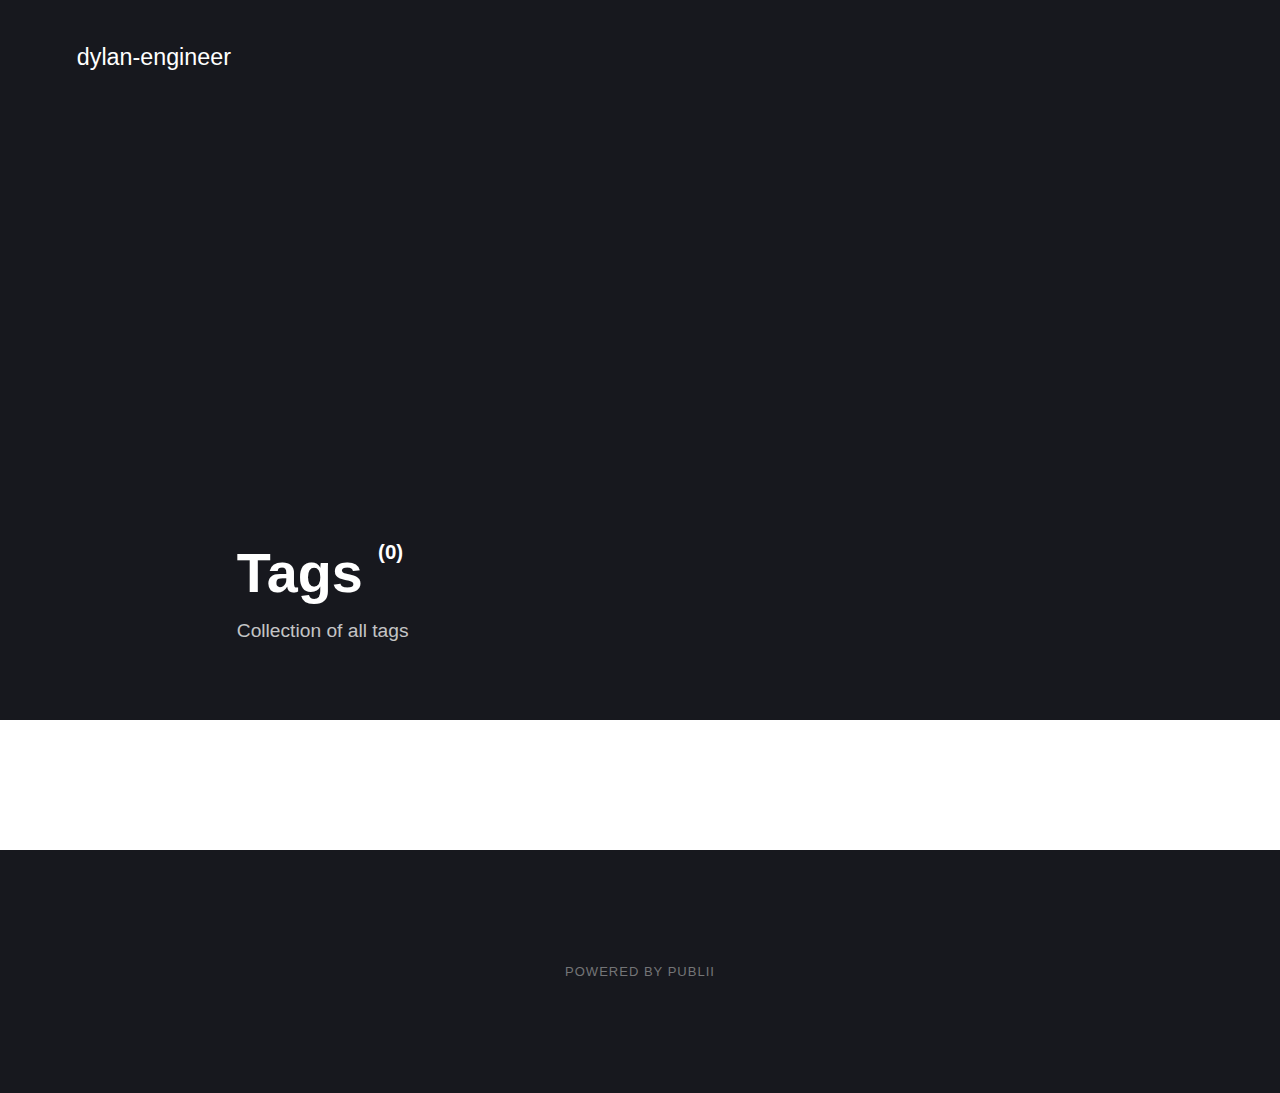
==== tags/index.html @ 8cccaa0e "Adding changes" ====
<!DOCTYPE html><html lang="en-gb"><head><meta charset="utf-8"><meta http-equiv="X-UA-Compatible" content="IE=edge"><meta name="viewport" content="width=device-width,initial-scale=1"><title>All tags - dylan-engineer</title><meta name="robots" content="noindex, follow"><meta name="generator" content="Publii Open-Source CMS for Static Site"><link rel="alternate" type="application/atom+xml" href="https://dylan-engineer.github.io/feed.xml"><link rel="alternate" type="application/json" href="https://dylan-engineer.github.io/feed.json"><meta property="og:title" content="dylan-engineer"><meta property="og:site_name" content="dylan-engineer"><meta property="og:description" content=""><meta property="og:url" content="https://dylan-engineer.github.io/tags/"><meta property="og:type" content="website"><link rel="stylesheet" href="https://dylan-engineer.github.io/assets/css/style.css?v=6fbb1e8931a5afe843374fd67c192c86"><script type="application/ld+json">{"@context":"http://schema.org","@type":"Organization","name":"dylan-engineer","url":"https://dylan-engineer.github.io/"}</script><noscript><style>img[loading] {
                    opacity: 1;
                }</style></noscript></head><body><div class="site-container"><header class="top" id="js-header"><a class="logo" href="https://dylan-engineer.github.io/">dylan-engineer</a></header><main class="page page--tags"><div class="hero"><header class="hero__content"><div class="wrapper"><h1>Tags <sup>(0)</sup></h1><p>Collection of all tags</p></div></header></div><div class="wrapper"><ul class="feed feed--grid"></ul></div></main><footer class="footer"><div class="footer__copyright">Powered by Publii</div><button onclick="backToTopFunction()" id="backToTop" class="footer__bttop" aria-label="Back to top" title="Back to top"><svg><use xlink:href="https://dylan-engineer.github.io/assets/svg/svg-map.svg#toparrow"/></svg></button></footer></div><script defer="defer" src="https://dylan-engineer.github.io/assets/js/scripts.min.js?v=f47c11534595205f20935f0db2a62a85"></script><script>window.publiiThemeMenuConfig={mobileMenuMode:'sidebar',animationSpeed:300,submenuWidth: 'auto',doubleClickTime:500,mobileMenuExpandableSubmenus:true,relatedContainerForOverlayMenuSelector:'.top'};</script><script>var images = document.querySelectorAll('img[loading]');
        for (var i = 0; i < images.length; i++) {
            if (images[i].complete) {
                images[i].classList.add('is-loaded');
            } else {
                images[i].addEventListener('load', function () {
                    this.classList.add('is-loaded');
                }, false);
            }
        }</script></body></html>
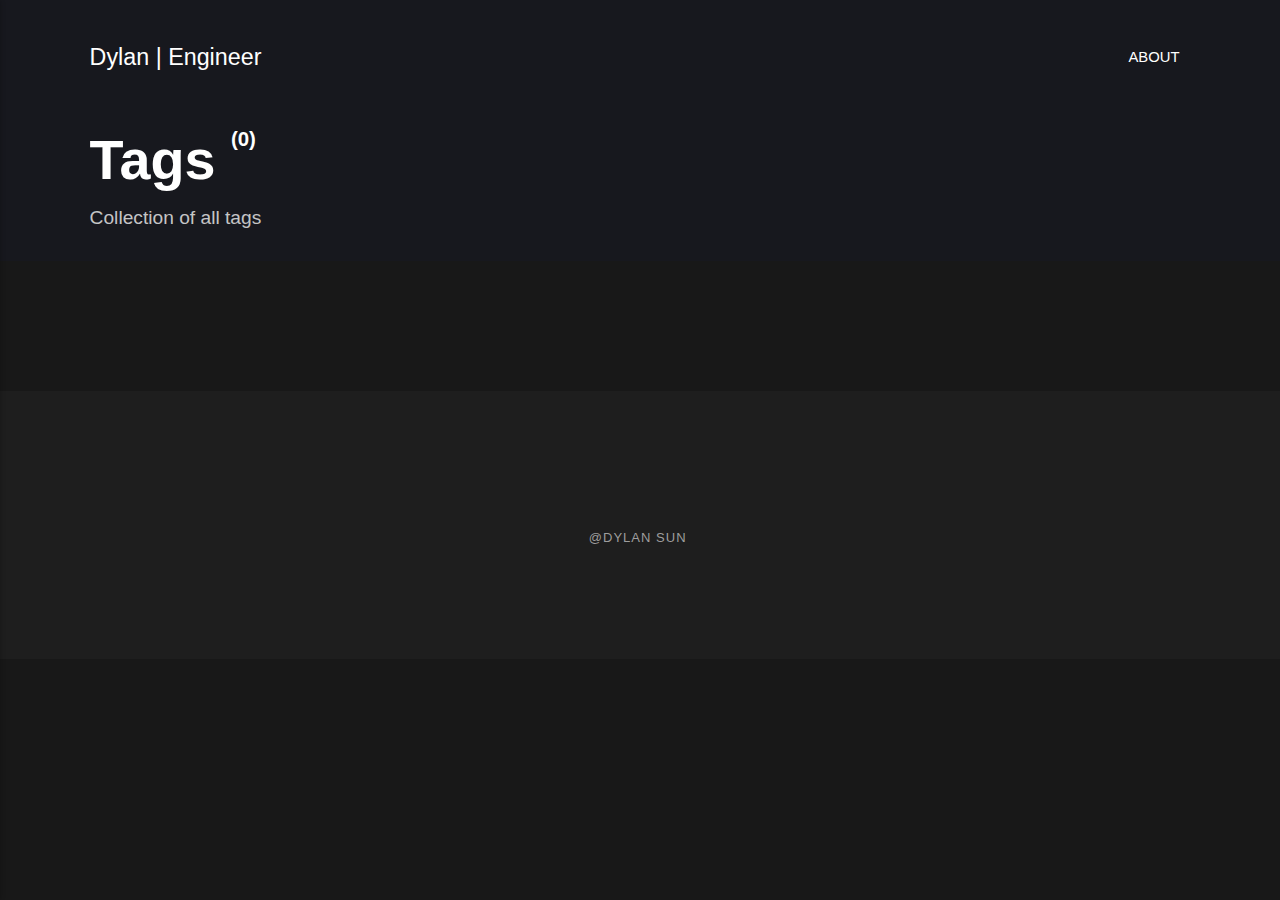
==== commit 63659386: "Adding changes" ====
--- a/tags/index.html
+++ b/tags/index.html
@@ -1,6 +1,6 @@
-<!DOCTYPE html><html lang="en-gb"><head><meta charset="utf-8"><meta http-equiv="X-UA-Compatible" content="IE=edge"><meta name="viewport" content="width=device-width,initial-scale=1"><title>All tags - dylan-engineer</title><meta name="robots" content="noindex, follow"><meta name="generator" content="Publii Open-Source CMS for Static Site"><link rel="alternate" type="application/atom+xml" href="https://dylan-engineer.github.io/feed.xml"><link rel="alternate" type="application/json" href="https://dylan-engineer.github.io/feed.json"><meta property="og:title" content="dylan-engineer"><meta property="og:site_name" content="dylan-engineer"><meta property="og:description" content=""><meta property="og:url" content="https://dylan-engineer.github.io/tags/"><meta property="og:type" content="website"><link rel="stylesheet" href="https://dylan-engineer.github.io/assets/css/style.css?v=6fbb1e8931a5afe843374fd67c192c86"><script type="application/ld+json">{"@context":"http://schema.org","@type":"Organization","name":"dylan-engineer","url":"https://dylan-engineer.github.io/"}</script><noscript><style>img[loading] {
+<!DOCTYPE html><html lang="en-us"><head><meta charset="utf-8"><meta http-equiv="X-UA-Compatible" content="IE=edge"><meta name="viewport" content="width=device-width,initial-scale=1"><title>All tags - Dylan | Engineer</title><meta name="robots" content="noindex, follow"><meta name="generator" content="Publii Open-Source CMS for Static Site"><link rel="alternate" type="application/atom+xml" href="https://dylan-engineer.github.io/feed.xml"><link rel="alternate" type="application/json" href="https://dylan-engineer.github.io/feed.json"><meta property="og:title" content="Dylan | Engineer"><meta property="og:site_name" content="Dylan | Engineer"><meta property="og:description" content=""><meta property="og:url" content="https://dylan-engineer.github.io/tags/"><meta property="og:type" content="website"><link rel="stylesheet" href="https://dylan-engineer.github.io/assets/css/style.css?v=2120e75415c97541749eda1bcf5ccdb5"><script type="application/ld+json">{"@context":"http://schema.org","@type":"Organization","name":"Dylan | Engineer","url":"https://dylan-engineer.github.io/"}</script><noscript><style>img[loading] {
                     opacity: 1;
-                }</style></noscript></head><body><div class="site-container"><header class="top" id="js-header"><a class="logo" href="https://dylan-engineer.github.io/">dylan-engineer</a></header><main class="page page--tags"><div class="hero"><header class="hero__content"><div class="wrapper"><h1>Tags <sup>(0)</sup></h1><p>Collection of all tags</p></div></header></div><div class="wrapper"><ul class="feed feed--grid"></ul></div></main><footer class="footer"><div class="footer__copyright">Powered by Publii</div><button onclick="backToTopFunction()" id="backToTop" class="footer__bttop" aria-label="Back to top" title="Back to top"><svg><use xlink:href="https://dylan-engineer.github.io/assets/svg/svg-map.svg#toparrow"/></svg></button></footer></div><script defer="defer" src="https://dylan-engineer.github.io/assets/js/scripts.min.js?v=f47c11534595205f20935f0db2a62a85"></script><script>window.publiiThemeMenuConfig={mobileMenuMode:'sidebar',animationSpeed:300,submenuWidth: 'auto',doubleClickTime:500,mobileMenuExpandableSubmenus:true,relatedContainerForOverlayMenuSelector:'.top'};</script><script>var images = document.querySelectorAll('img[loading]');
+                }</style></noscript></head><body><div class="site-container"><header class="top" id="js-header"><a class="logo" href="https://dylan-engineer.github.io/">Dylan | Engineer</a><nav class="navbar js-navbar"><button class="navbar__toggle js-toggle" aria-label="Menu" aria-haspopup="true" aria-expanded="false"><span class="navbar__toggle-box"><span class="navbar__toggle-inner">Menu</span></span></button><ul class="navbar__menu"><li><a href="https://dylan-engineer.github.io/about-me.html" target="_self">About</a></li></ul></nav></header><main class="page page--tags"><div class="hero"><header class="hero__content"><div class="wrapper"><h1>Tags <sup>(0)</sup></h1><p>Collection of all tags</p></div></header></div><div class="wrapper"><ul class="feed feed--grid"></ul></div></main><footer class="footer"><div class="footer__copyright"><p>@Dylan Sun </p></div><button onclick="backToTopFunction()" id="backToTop" class="footer__bttop" aria-label="Back to top" title="Back to top"><svg><use xlink:href="https://dylan-engineer.github.io/assets/svg/svg-map.svg#toparrow"/></svg></button></footer></div><script defer="defer" src="https://dylan-engineer.github.io/assets/js/scripts.min.js?v=f47c11534595205f20935f0db2a62a85"></script><script>window.publiiThemeMenuConfig={mobileMenuMode:'sidebar',animationSpeed:300,submenuWidth: 'auto',doubleClickTime:500,mobileMenuExpandableSubmenus:true,relatedContainerForOverlayMenuSelector:'.top'};</script><script>var images = document.querySelectorAll('img[loading]');
         for (var i = 0; i < images.length; i++) {
             if (images[i].complete) {
                 images[i].classList.add('is-loaded');
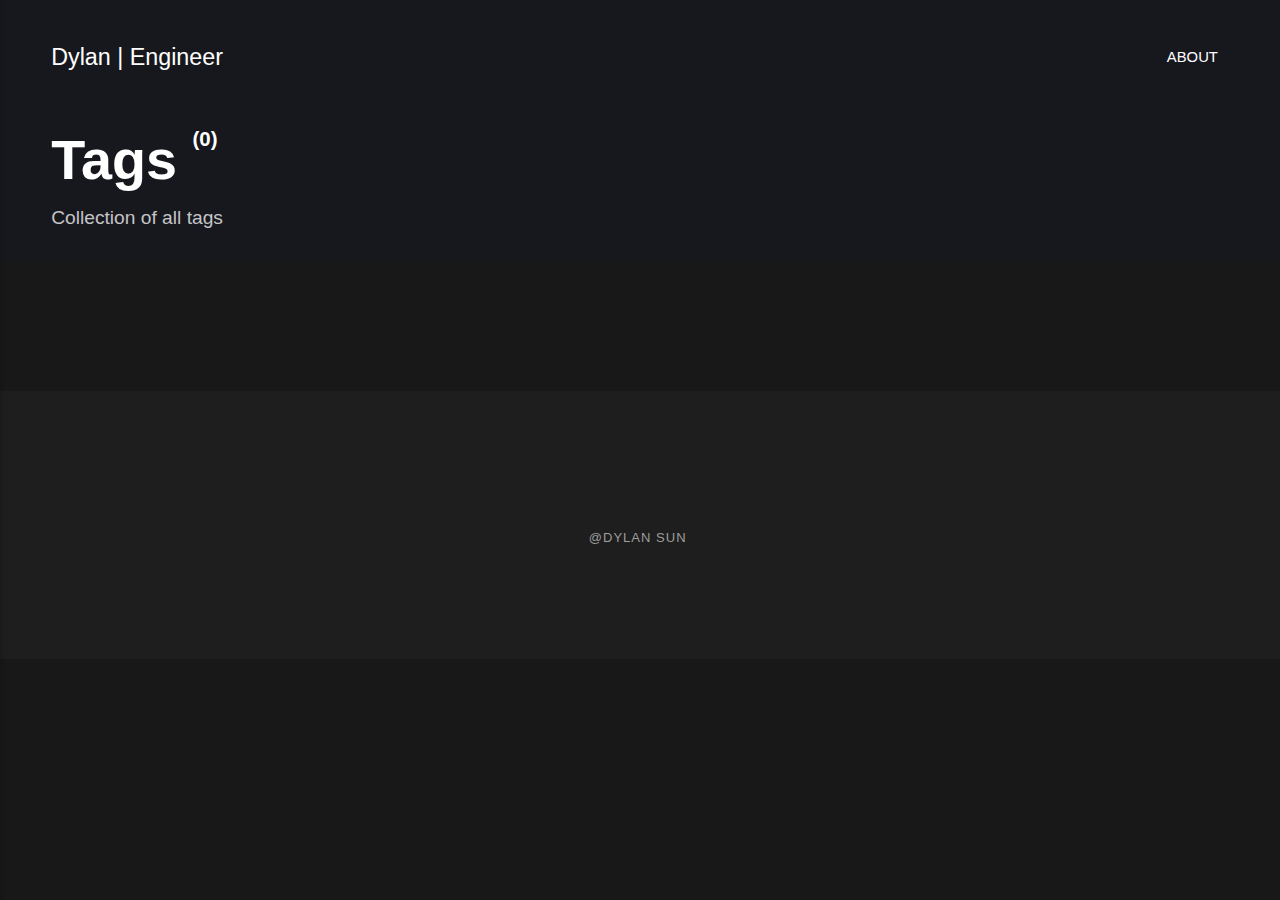
==== commit 06a2ce15: "Making changes" ====
--- a/tags/index.html
+++ b/tags/index.html
@@ -1,4 +1,4 @@
-<!DOCTYPE html><html lang="en-us"><head><meta charset="utf-8"><meta http-equiv="X-UA-Compatible" content="IE=edge"><meta name="viewport" content="width=device-width,initial-scale=1"><title>All tags - Dylan | Engineer</title><meta name="robots" content="noindex, follow"><meta name="generator" content="Publii Open-Source CMS for Static Site"><link rel="alternate" type="application/atom+xml" href="https://dylan-engineer.github.io/feed.xml"><link rel="alternate" type="application/json" href="https://dylan-engineer.github.io/feed.json"><meta property="og:title" content="Dylan | Engineer"><meta property="og:site_name" content="Dylan | Engineer"><meta property="og:description" content=""><meta property="og:url" content="https://dylan-engineer.github.io/tags/"><meta property="og:type" content="website"><link rel="stylesheet" href="https://dylan-engineer.github.io/assets/css/style.css?v=2120e75415c97541749eda1bcf5ccdb5"><script type="application/ld+json">{"@context":"http://schema.org","@type":"Organization","name":"Dylan | Engineer","url":"https://dylan-engineer.github.io/"}</script><noscript><style>img[loading] {
+<!DOCTYPE html><html lang="en-us"><head><meta charset="utf-8"><meta http-equiv="X-UA-Compatible" content="IE=edge"><meta name="viewport" content="width=device-width,initial-scale=1"><title>All tags - Dylan | Engineer</title><meta name="robots" content="noindex, follow"><meta name="generator" content="Publii Open-Source CMS for Static Site"><link rel="alternate" type="application/atom+xml" href="https://dylan-engineer.github.io/feed.xml"><link rel="alternate" type="application/json" href="https://dylan-engineer.github.io/feed.json"><meta property="og:title" content="Dylan | Engineer"><meta property="og:site_name" content="Dylan | Engineer"><meta property="og:description" content=""><meta property="og:url" content="https://dylan-engineer.github.io/tags/"><meta property="og:type" content="website"><link rel="stylesheet" href="https://dylan-engineer.github.io/assets/css/style.css?v=f633d75689ab48c2eec35a9cd86ebf69"><script type="application/ld+json">{"@context":"http://schema.org","@type":"Organization","name":"Dylan | Engineer","url":"https://dylan-engineer.github.io/"}</script><noscript><style>img[loading] {
                     opacity: 1;
                 }</style></noscript></head><body><div class="site-container"><header class="top" id="js-header"><a class="logo" href="https://dylan-engineer.github.io/">Dylan | Engineer</a><nav class="navbar js-navbar"><button class="navbar__toggle js-toggle" aria-label="Menu" aria-haspopup="true" aria-expanded="false"><span class="navbar__toggle-box"><span class="navbar__toggle-inner">Menu</span></span></button><ul class="navbar__menu"><li><a href="https://dylan-engineer.github.io/about-me.html" target="_self">About</a></li></ul></nav></header><main class="page page--tags"><div class="hero"><header class="hero__content"><div class="wrapper"><h1>Tags <sup>(0)</sup></h1><p>Collection of all tags</p></div></header></div><div class="wrapper"><ul class="feed feed--grid"></ul></div></main><footer class="footer"><div class="footer__copyright"><p>@Dylan Sun </p></div><button onclick="backToTopFunction()" id="backToTop" class="footer__bttop" aria-label="Back to top" title="Back to top"><svg><use xlink:href="https://dylan-engineer.github.io/assets/svg/svg-map.svg#toparrow"/></svg></button></footer></div><script defer="defer" src="https://dylan-engineer.github.io/assets/js/scripts.min.js?v=f47c11534595205f20935f0db2a62a85"></script><script>window.publiiThemeMenuConfig={mobileMenuMode:'sidebar',animationSpeed:300,submenuWidth: 'auto',doubleClickTime:500,mobileMenuExpandableSubmenus:true,relatedContainerForOverlayMenuSelector:'.top'};</script><script>var images = document.querySelectorAll('img[loading]');
         for (var i = 0; i < images.length; i++) {
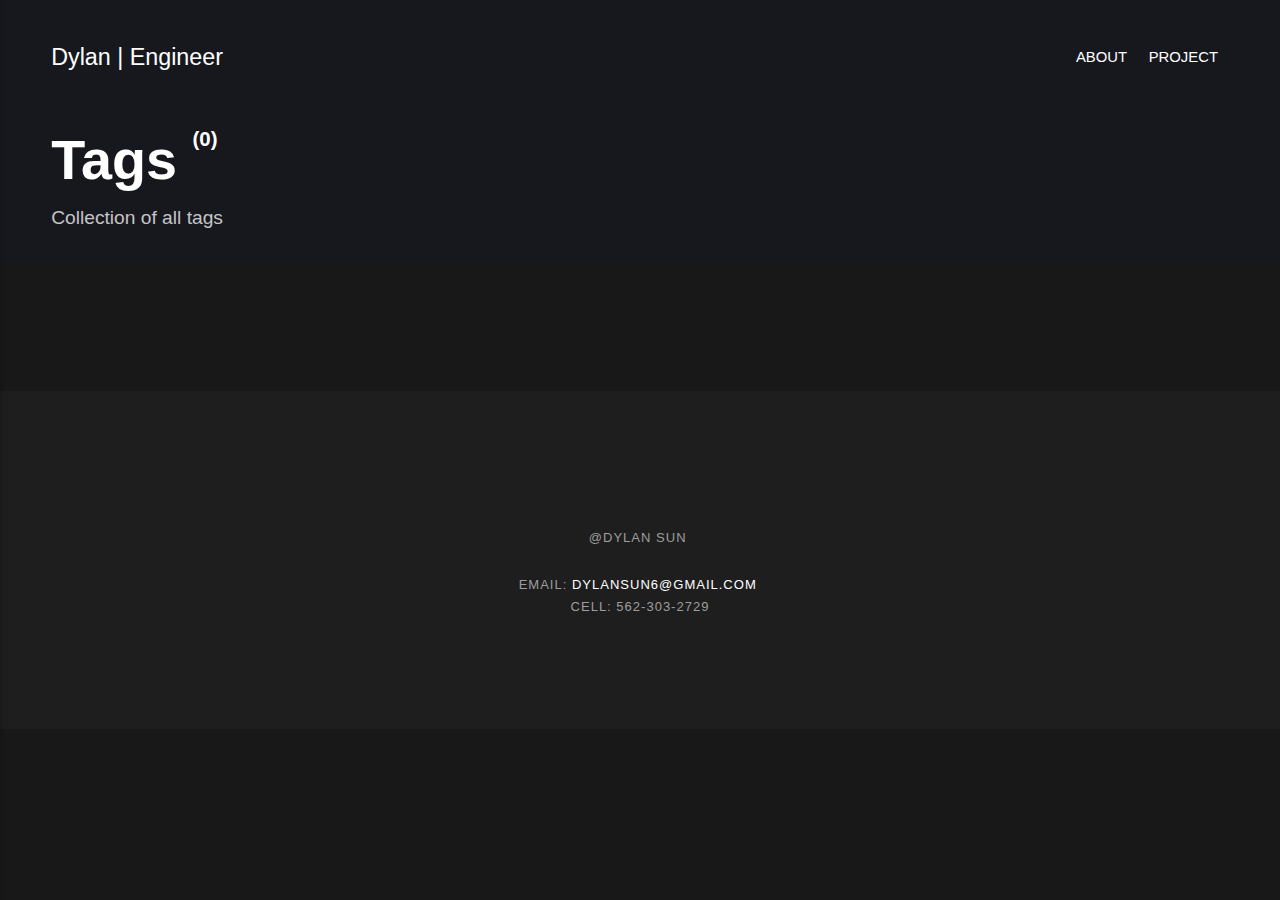
==== commit 62eb03aa: "asdf" ====
--- a/tags/index.html
+++ b/tags/index.html
@@ -1,6 +1,6 @@
 <!DOCTYPE html><html lang="en-us"><head><meta charset="utf-8"><meta http-equiv="X-UA-Compatible" content="IE=edge"><meta name="viewport" content="width=device-width,initial-scale=1"><title>All tags - Dylan | Engineer</title><meta name="robots" content="noindex, follow"><meta name="generator" content="Publii Open-Source CMS for Static Site"><link rel="alternate" type="application/atom+xml" href="https://dylan-engineer.github.io/feed.xml"><link rel="alternate" type="application/json" href="https://dylan-engineer.github.io/feed.json"><meta property="og:title" content="Dylan | Engineer"><meta property="og:site_name" content="Dylan | Engineer"><meta property="og:description" content=""><meta property="og:url" content="https://dylan-engineer.github.io/tags/"><meta property="og:type" content="website"><link rel="stylesheet" href="https://dylan-engineer.github.io/assets/css/style.css?v=f633d75689ab48c2eec35a9cd86ebf69"><script type="application/ld+json">{"@context":"http://schema.org","@type":"Organization","name":"Dylan | Engineer","url":"https://dylan-engineer.github.io/"}</script><noscript><style>img[loading] {
                     opacity: 1;
-                }</style></noscript></head><body><div class="site-container"><header class="top" id="js-header"><a class="logo" href="https://dylan-engineer.github.io/">Dylan | Engineer</a><nav class="navbar js-navbar"><button class="navbar__toggle js-toggle" aria-label="Menu" aria-haspopup="true" aria-expanded="false"><span class="navbar__toggle-box"><span class="navbar__toggle-inner">Menu</span></span></button><ul class="navbar__menu"><li><a href="https://dylan-engineer.github.io/about-me.html" target="_self">About</a></li></ul></nav></header><main class="page page--tags"><div class="hero"><header class="hero__content"><div class="wrapper"><h1>Tags <sup>(0)</sup></h1><p>Collection of all tags</p></div></header></div><div class="wrapper"><ul class="feed feed--grid"></ul></div></main><footer class="footer"><div class="footer__copyright"><p>@Dylan Sun </p></div><button onclick="backToTopFunction()" id="backToTop" class="footer__bttop" aria-label="Back to top" title="Back to top"><svg><use xlink:href="https://dylan-engineer.github.io/assets/svg/svg-map.svg#toparrow"/></svg></button></footer></div><script defer="defer" src="https://dylan-engineer.github.io/assets/js/scripts.min.js?v=f47c11534595205f20935f0db2a62a85"></script><script>window.publiiThemeMenuConfig={mobileMenuMode:'sidebar',animationSpeed:300,submenuWidth: 'auto',doubleClickTime:500,mobileMenuExpandableSubmenus:true,relatedContainerForOverlayMenuSelector:'.top'};</script><script>var images = document.querySelectorAll('img[loading]');
+                }</style></noscript></head><body><div class="site-container"><header class="top" id="js-header"><a class="logo" href="https://dylan-engineer.github.io/">Dylan | Engineer</a><nav class="navbar js-navbar"><button class="navbar__toggle js-toggle" aria-label="Menu" aria-haspopup="true" aria-expanded="false"><span class="navbar__toggle-box"><span class="navbar__toggle-inner">Menu</span></span></button><ul class="navbar__menu"><li><a href="https://dylan-engineer.github.io/about-me.html" target="_self">About</a></li><li><a href="https://dylan-engineer.github.io/" target="_blank">Project</a></li></ul></nav></header><main class="page page--tags"><div class="hero"><header class="hero__content"><div class="wrapper"><h1>Tags <sup>(0)</sup></h1><p>Collection of all tags</p></div></header></div><div class="wrapper"><ul class="feed feed--grid"></ul></div></main><footer class="footer"><div class="footer__copyright"><p>@Dylan Sun </p><p>Email: <a href="mailto:dylansun6@gmail.com">dylansun6@gmail.com</a> <br>Cell: 562-303-2729</p></div><button onclick="backToTopFunction()" id="backToTop" class="footer__bttop" aria-label="Back to top" title="Back to top"><svg><use xlink:href="https://dylan-engineer.github.io/assets/svg/svg-map.svg#toparrow"/></svg></button></footer></div><script defer="defer" src="https://dylan-engineer.github.io/assets/js/scripts.min.js?v=f47c11534595205f20935f0db2a62a85"></script><script>window.publiiThemeMenuConfig={mobileMenuMode:'sidebar',animationSpeed:300,submenuWidth: 'auto',doubleClickTime:500,mobileMenuExpandableSubmenus:true,relatedContainerForOverlayMenuSelector:'.top'};</script><script>var images = document.querySelectorAll('img[loading]');
         for (var i = 0; i < images.length; i++) {
             if (images[i].complete) {
                 images[i].classList.add('is-loaded');
